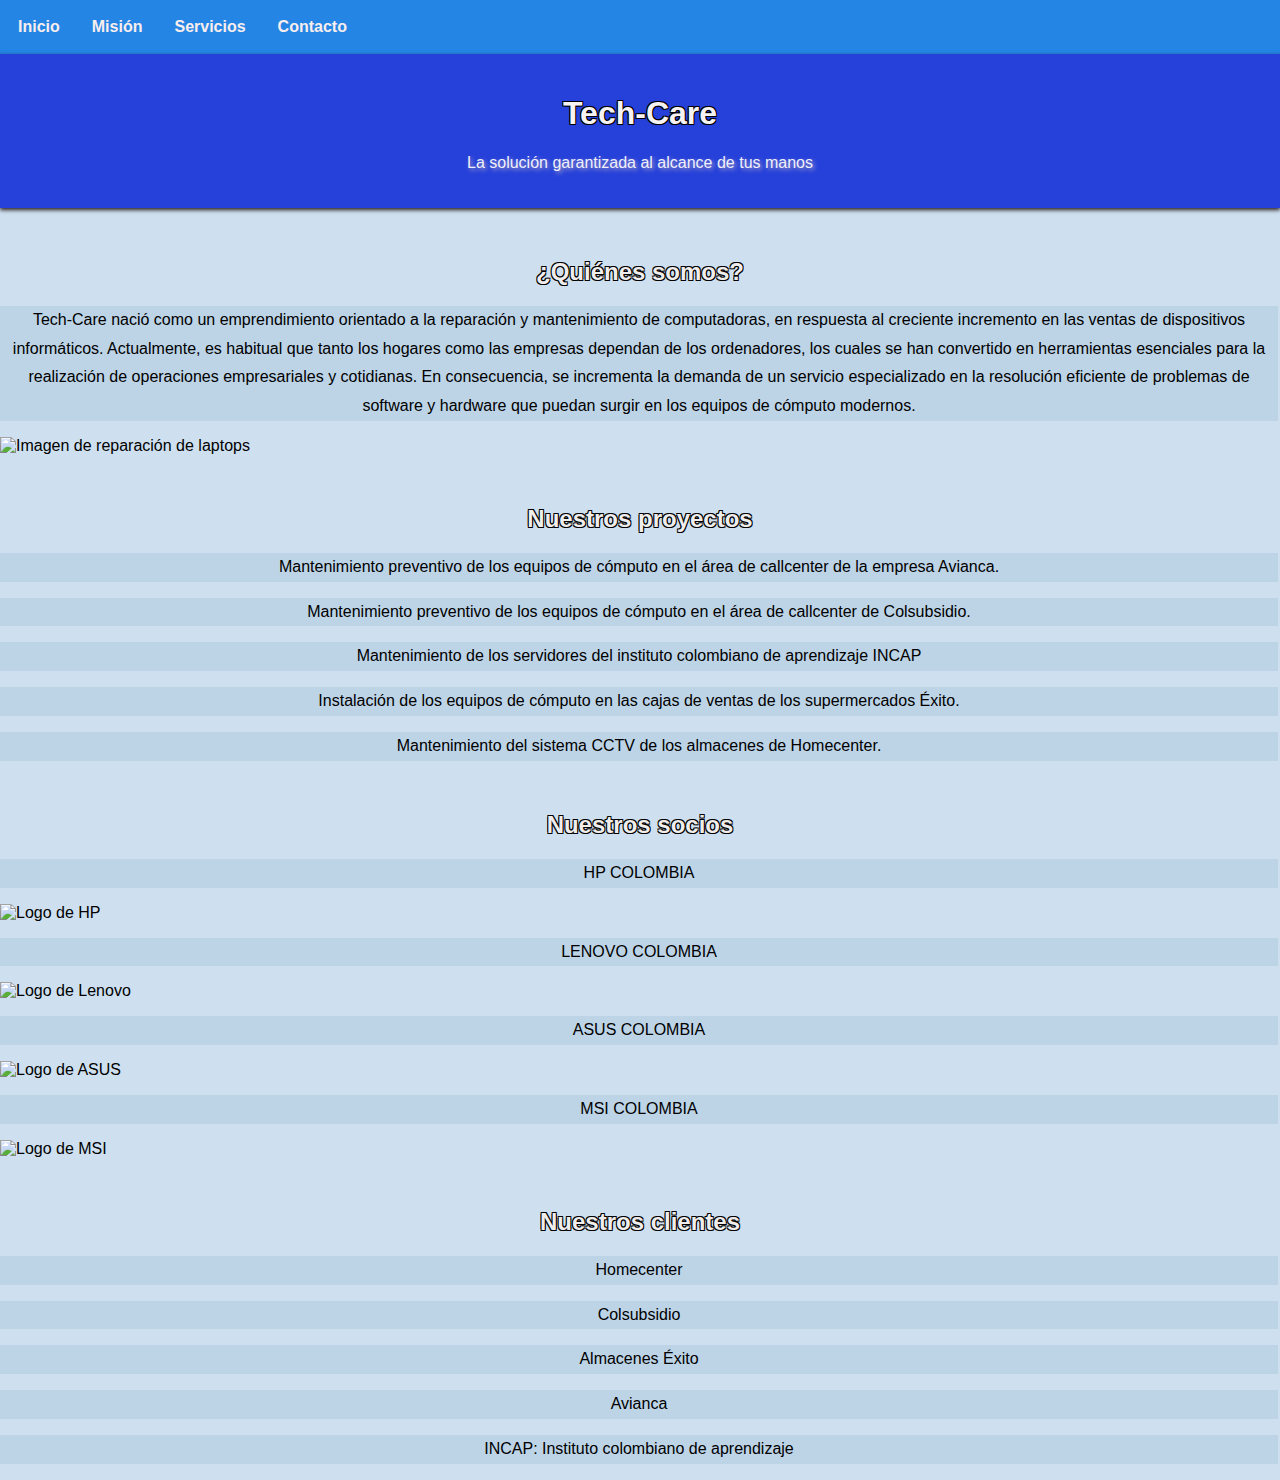
==== index.html @ 532eb7d4 "Update index.html" ====
<!DOCTYPE html>
<html lang="en">
<head>
    <meta charset="UTF-8" />
    <meta name="viewport" content="width=device-width, initial-scale=1.0" />
    <link rel="stylesheet" href="Assets/Styles.css" />
    <title>HTML CLASE MTO</title>
</head>
<body>
    <section id="menu">
        <nav>
            <ul>
                <li><a href="index.html">Inicio</a></li>
                <li><a href="mision.html">Misión</a></li>
                <li><a href="servicios.html">Servicios</a></li>
                <li><a href="contacto.html">Contacto</a></li>
            </ul>
        </nav>
    </section>

    <section id="main">
        <div id="header">
            <h1 style="color: rgb(247, 243, 243); text-align: center;">Tech-Care</h1>
            <p style="color: rgb(240, 240, 250); text-shadow: 2px 2px 4px rgba(209, 191, 191, 0.788);">
                La solución garantizada al alcance de tus manos
            </p>
        </div>

        <section id="about">
            <h2 style="color: rgb(240, 237, 237); text-align: center;">¿Quiénes somos?</h2>
            <div class="contenedor">
                <p>Tech-Care nació como un emprendimiento orientado a la reparación y mantenimiento de computadoras, en respuesta al creciente incremento en las ventas de dispositivos informáticos. Actualmente, es habitual que tanto los hogares como las empresas dependan de los ordenadores, los cuales se han convertido en herramientas esenciales para la realización de operaciones empresariales y cotidianas. En consecuencia, se incrementa la demanda de un servicio especializado en la resolución eficiente de problemas de software y hardware que puedan surgir en los equipos de cómputo modernos.</p>
            </div>
            <div class="imagen">
                <img src="Assets/Images/Finding_Laptop_Repair_Near_Me.jpeg" alt="Imagen de reparación de laptops" />
            </div>
        </section>

        <section id="projects">
            <h2 style="color: rgb(240, 237, 237); text-align: center;">Nuestros proyectos</h2>
            <div class="contenedor">
                <p>Mantenimiento preventivo de los equipos de cómputo en el área de callcenter de la empresa Avianca.​</p>
                <p>Mantenimiento preventivo de los equipos de cómputo en el área de callcenter de Colsubsidio.​​</p>
                <p>Mantenimiento de los servidores del instituto colombiano de aprendizaje INCAP​</p>
                <p>Instalación de los equipos de cómputo en las cajas de ventas de los supermercados Éxito.​</p>
                <p>Mantenimiento del sistema CCTV de los almacenes de Homecenter.​</p>  
            </div>
        </section>

        <section id="partners">
            <h2 style="color: rgb(240, 237, 237); text-align: center;">Nuestros socios</h2>
            <div class="contenedor">
                <p>HP COLOMBIA</p>
                <div class="imagen">
                    <img src="Assets/Images/HP.jpg" alt="Logo de HP" />
                </div>
                <p>LENOVO COLOMBIA</p>
                <div class="imagen">
                    <img src="Assets/Images/Lenovo-Logo-Transparent-Image.png" alt="Logo de Lenovo" />
                </div>
                <p>ASUS COLOMBIA</p>
                <div class="imagen">
                    <img src="Assets/Images/79183.jpg" alt="Logo de ASUS" />
                </div>
                <p>MSI COLOMBIA</p>
                <div class="imagen">
                    <img src="Assets/Images/msi.png" alt="Logo de MSI" />
                </div>
            </div>
        </section>

        <section id="clients">
            <h2 style="color: rgb(240, 237, 237); text-align: center;">Nuestros clientes</h2>
            <div class="contenedor">
                <p>Homecenter</p>
                <p>Colsubsidio</p>
                <p>Almacenes Éxito</p>
                <p>Avianca</p>
                <p>INCAP: Instituto colombiano de aprendizaje​</p>
            </div>
      
</body>
</html>
---- Assets/Styles.css ----
body {
    margin: 0;
    padding: 0;
    background-color: #cee0f0;
    font-family: Arial, sans-serif;
}

h1 {
    color: rgb(240, 14, 14); 
    text-align: center; 
    text-shadow: 
        1px 1px 0 #000, 
        -1px -1px 0 #000, 
        1px -1px 0 #000, 
        -1px 1px 0 #000;
}

h2 {
    color: rgb(247, 243, 243); 
    text-align: center; 
    text-shadow: 
        1px 1px 0 #000, 
        -1px -1px 0 #000, 
        1px -1px 0 #000, 
        -1px 1px 0 #000;
}

h3 {
    color: rgb(247, 243, 243); 
    text-align: center; 
    text-shadow: 
        1px 1px 0 #000, 
        -1px -1px 0 #000, 
        1px -1px 0 #000, 
        -1px 1px 0 #000;
}

h5 {
    color: rgb(247, 243, 243); 
    text-align: left; 
    font-size: 18px; /* Añadí 'px' para especificar la unidad */
    text-shadow: 
        1px 1px 0 #000, 
        -1px -1px 0 #000, 
        1px -1px 0 #000, 
        -1px 1px 0 #000;
}

nav ul {
    list-style-type: none; 
    margin: 0;
    padding: 2px; /* Añadí 'px' para especificar la unidad */
    overflow: hidden;
    background-color: #0f79e2e3;
    font-weight: bold; 
    color: #e7e1e1;
    box-shadow: 0 2px 4px rgba(20, 6, 6, 0.89);
}

nav li {
    float: left; /* Cambié 'inline-start' por 'left' para compatibilidad más amplia */
}

nav li a, .logo {
    display: block;
    color: rgb(248, 238, 238);
    text-align: center;
    padding: 16px 16px;
    text-decoration: none;    
}

.logo {
    margin-left: 20px; /* Añadí 'px' para especificar la unidad */
    width: 120px;
    height: auto;
}

#header {
    box-shadow: 0 2px 4px rgba(20, 6, 6, 0.89);
    padding: 20px;
    background-color: #2641da;
    text-align: center;
    margin-bottom: 0px;
}

.titulo {
    text-align: center;
    margin-top: 50px;
    color: #a19191;
    font-size: 24px; /* Añadí 'px' para especificar la unidad */
    font-weight: bold;
}

h2 {
    text-align: center;
    margin-top: 50px;
    color: #0c30a5;
    font-size: 24px; /* Añadí 'px' para especificar la unidad */
    font-weight: bold;
}

.contenedor p {
    text-align: center;
    margin-right: 2px; /* Asegúrate de que 'px' esté incluido para especificar la unidad */
    font-size: 16px; /* Añadí 'px' para especificar la unidad */
    line-height: 1.8;
    background-color: rgba(5, 81, 128, 0.082);
    font-family: 'Comic Sans MS', 'Arial', sans-serif; /* Agrega Comic Sans MS a la lista de fuentes */
}

.contenedor2 p {
    text-align: center;
    margin-right: 1px; /* Añadí 'px' para especificar la unidad */
    font-size: 16px; /* Añadí 'px' para especificar la unidad */
    line-height: 1.5;
    background-color: rgba(32, 32, 32, 0.178);
}

#imagen {
    text-align: center;
    border: 1px solid #bbb6b600;
    padding: 0px;
    margin: auto;
    width: 100%; /* Añadí '100%' para ajustar al contenedor o especifica un valor en px */
}

img {
    width: 200px;
    height: 200px;
}

#video {
    text-align: center;
    margin: 20px;
}

form {
    text-align: center;
    margin: 20px;
}

label {
    display: block;
    margin-bottom: 10px;
}

input[type="text"],
input[type="email"],
textarea {
    width: 300px;
    padding: 10px;
    margin-bottom: 20px;
    border: 1px solid #ccc;
    border-radius: 4px;
}
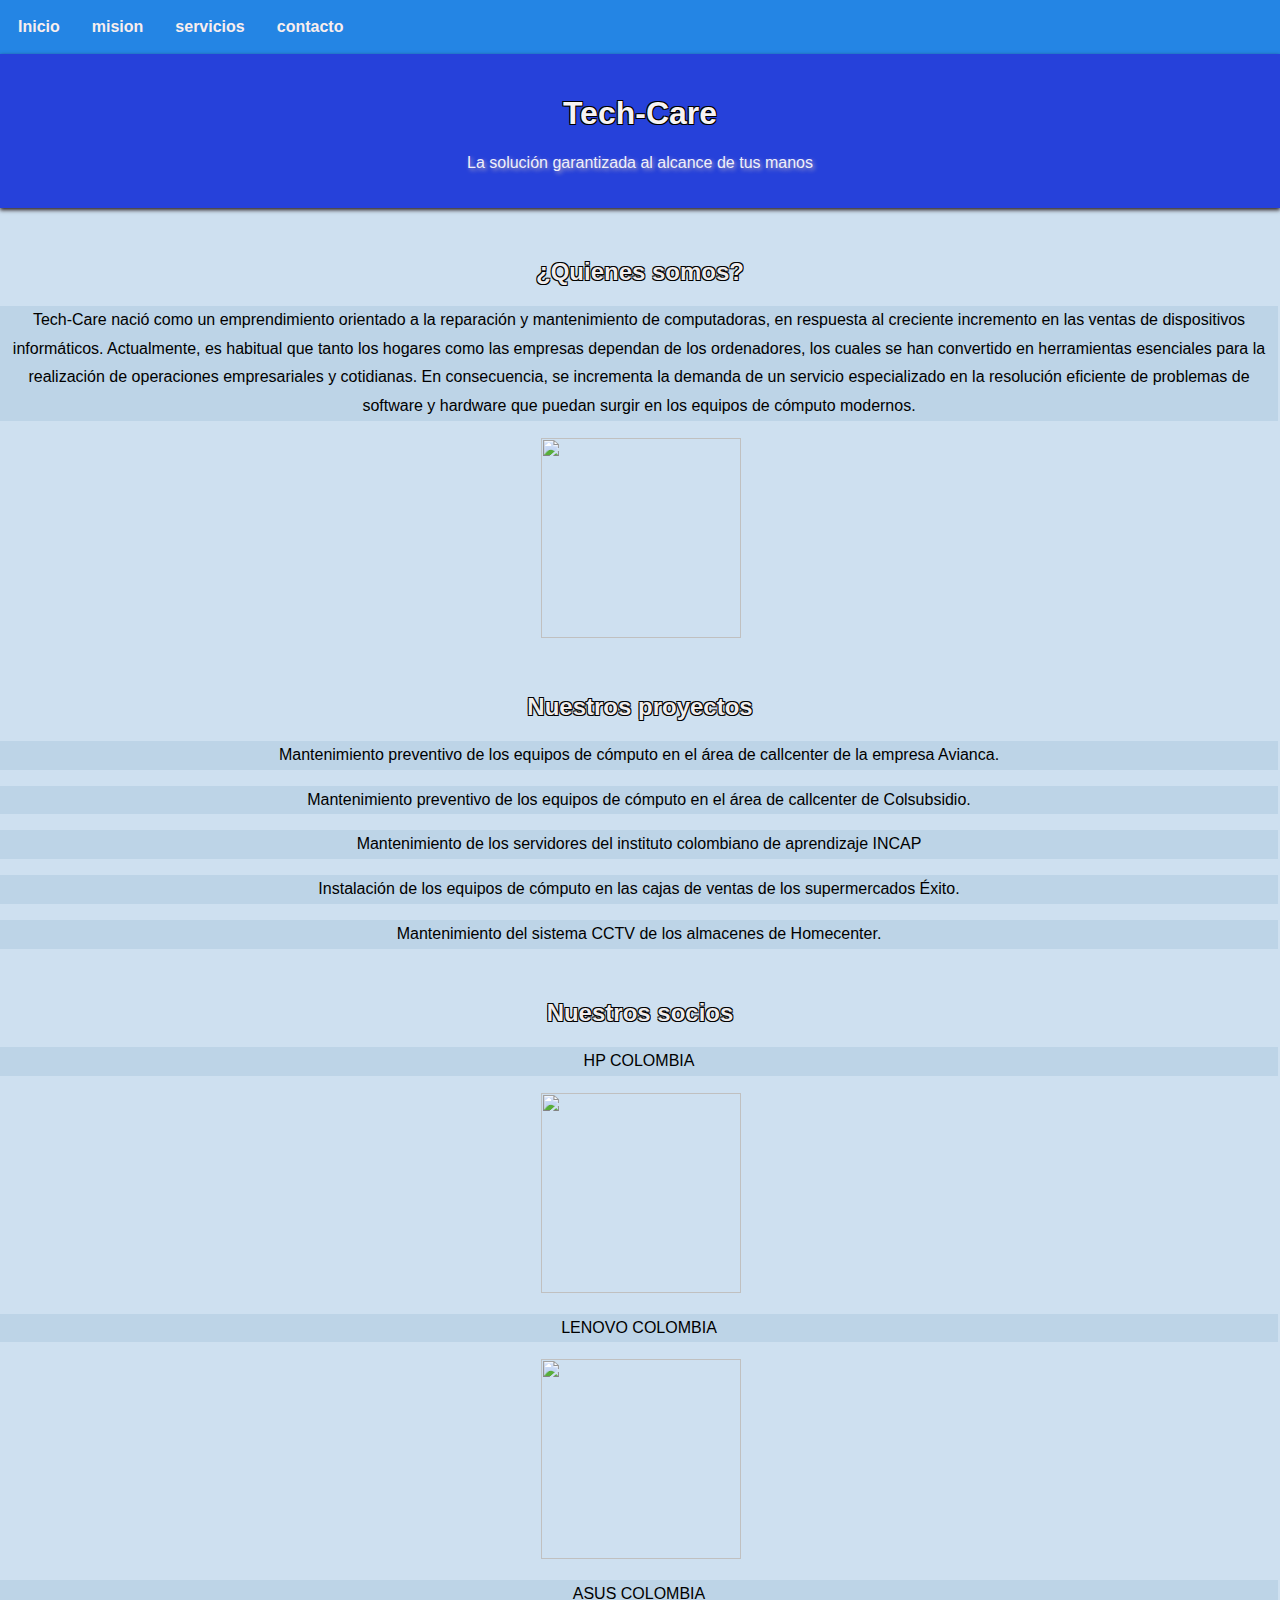
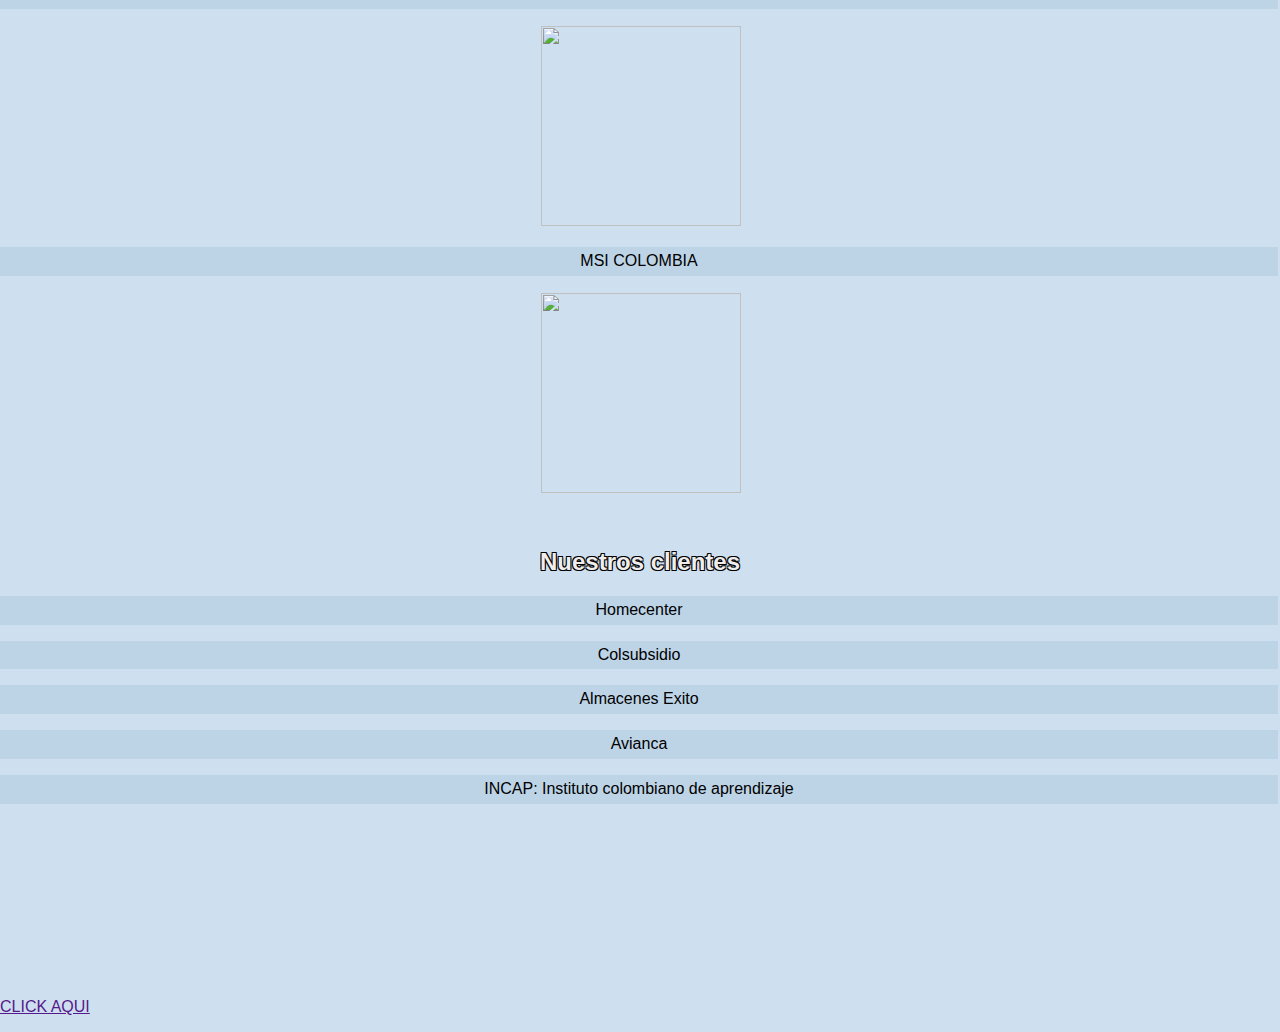
==== commit 2e2a1dad: "Update index.html" ====
--- a/index.html
+++ b/index.html
@@ -1,83 +1,106 @@
 <!DOCTYPE html>
 <html lang="en">
-<head>
+  <head>
     <meta charset="UTF-8" />
     <meta name="viewport" content="width=device-width, initial-scale=1.0" />
-    <link rel="stylesheet" href="Assets/Styles.css" />
+    <link rel="stylesheet" href="\Assets\Styles.css" />
     <title>HTML CLASE MTO</title>
-</head>
-<body>
+  </head>
+  <body>
     <section id="menu">
-        <nav>
-            <ul>
-                <li><a href="index.html">Inicio</a></li>
-                <li><a href="mision.html">Misión</a></li>
-                <li><a href="servicios.html">Servicios</a></li>
-                <li><a href="contacto.html">Contacto</a></li>
-            </ul>
-        </nav>
-    </section>
-
+      <nav>
+        <ul>
+          <li><a href="\idex.html">Inicio</a></li>
+          <li><a href="\mision.html">mision</a></li>
+          <li><a href="\Servicios.html">servicios</a></li>
+          <li><a href="\Contacto.html">contacto</a></li>
+        </ul>
+      </nav>
     <section id="main">
-        <div id="header">
-            <h1 style="color: rgb(247, 243, 243); text-align: center;">Tech-Care</h1>
+      <div id="header">
+        <h1 style="color: rgb(247, 243, 243); text-align: center">
+            Tech-Care</h1>
             <p style="color: rgb(240, 240, 250); text-shadow: 2px 2px 4px rgba(209, 191, 191, 0.788);">
-                La solución garantizada al alcance de tus manos
+              La solución garantizada al alcance de tus manos
             </p>
-        </div>
-
-        <section id="about">
-            <h2 style="color: rgb(240, 237, 237); text-align: center;">¿Quiénes somos?</h2>
+      </div>
+    </div>
+    <section id="menu">
+      <h2 style="color: rgb(240, 237, 237); text-align: center">
+        ¿Quienes somos?</h2>
+      <div class="contenedor">
+        <p>Tech-Care nació como un emprendimiento orientado a la reparación y mantenimiento de computadoras, en respuesta al creciente incremento en las ventas de dispositivos informáticos. Actualmente, es habitual que tanto los hogares como las empresas dependan de los ordenadores, los cuales se han convertido en herramientas esenciales para la realización de operaciones empresariales y cotidianas. En consecuencia, se incrementa la demanda de un servicio especializado en la resolución eficiente de problemas de software y hardware que puedan surgir en los equipos de cómputo modernos.
+        </p>
+      </div>
+      <div id="imagen">
+        <img
+          src="Assets\Images\Finding Laptop Repair Near Me – Should I Opt for Service Center.jpeg"
+          alt=""
+        />
+      </div>
+      <h2 style="color: rgb(240, 237, 237); text-align: center">
+          Nuestros proyectos</h2>
+          <div class="contenedor">
+          <p>Mantenimiento preventivo de los equipos de cómputo en el área de callcenter de la empresa Avianca.​</p>
+          <p>Mantenimiento preventivo de los equipos de cómputo en el área de callcenter de Colsubsidio.​​</p>
+          <p>Mantenimiento de los servidores del instituto colombiano de aprendizaje INCAP​</p>
+          <p>Instalación de los equipos de cómputo en las cajas de ventas de los supermercados Éxito.​</p>
+          <p>Mantenimiento del sistema CCTV de los almacenes de Homecenter.​</p>  
+        </div>  
+      </div>
+      <section id="menu">
+        <h2 style="color: rgb(240, 237, 237); text-align: center">
+            Nuestros socios</h2>
             <div class="contenedor">
-                <p>Tech-Care nació como un emprendimiento orientado a la reparación y mantenimiento de computadoras, en respuesta al creciente incremento en las ventas de dispositivos informáticos. Actualmente, es habitual que tanto los hogares como las empresas dependan de los ordenadores, los cuales se han convertido en herramientas esenciales para la realización de operaciones empresariales y cotidianas. En consecuencia, se incrementa la demanda de un servicio especializado en la resolución eficiente de problemas de software y hardware que puedan surgir en los equipos de cómputo modernos.</p>
-            </div>
-            <div class="imagen">
-                <img src="Assets/Images/Finding_Laptop_Repair_Near_Me.jpeg" alt="Imagen de reparación de laptops" />
-            </div>
-        </section>
-
-        <section id="projects">
-            <h2 style="color: rgb(240, 237, 237); text-align: center;">Nuestros proyectos</h2>
-            <div class="contenedor">
-                <p>Mantenimiento preventivo de los equipos de cómputo en el área de callcenter de la empresa Avianca.​</p>
-                <p>Mantenimiento preventivo de los equipos de cómputo en el área de callcenter de Colsubsidio.​​</p>
-                <p>Mantenimiento de los servidores del instituto colombiano de aprendizaje INCAP​</p>
-                <p>Instalación de los equipos de cómputo en las cajas de ventas de los supermercados Éxito.​</p>
-                <p>Mantenimiento del sistema CCTV de los almacenes de Homecenter.​</p>  
-            </div>
-        </section>
-
-        <section id="partners">
-            <h2 style="color: rgb(240, 237, 237); text-align: center;">Nuestros socios</h2>
-            <div class="contenedor">
-                <p>HP COLOMBIA</p>
-                <div class="imagen">
-                    <img src="Assets/Images/HP.jpg" alt="Logo de HP" />
-                </div>
-                <p>LENOVO COLOMBIA</p>
-                <div class="imagen">
-                    <img src="Assets/Images/Lenovo-Logo-Transparent-Image.png" alt="Logo de Lenovo" />
-                </div>
-                <p>ASUS COLOMBIA</p>
-                <div class="imagen">
-                    <img src="Assets/Images/79183.jpg" alt="Logo de ASUS" />
-                </div>
-                <p>MSI COLOMBIA</p>
-                <div class="imagen">
-                    <img src="Assets/Images/msi.png" alt="Logo de MSI" />
-                </div>
-            </div>
-        </section>
-
-        <section id="clients">
-            <h2 style="color: rgb(240, 237, 237); text-align: center;">Nuestros clientes</h2>
-            <div class="contenedor">
+              <p>HP COLOMBIA</p>
+              <div id="imagen">
+                <img
+                  src="Assets\Images\HP.jpg"
+                  alt=""
+                />
+              </div>
+              <P>LENOVO COLOMBIA</P>
+              <div id="imagen">
+                <img
+                  src="Assets\Images\Lenovo-Logo-Transparent-Image.png"
+                  alt=""
+                />
+              </div>
+              <P>ASUS COLOMBIA</P>
+              <div id="imagen">
+                <img
+                  src="Assets\Images\79183.jpg"
+                  alt=""
+                />
+              </div>
+              <P>MSI COLOMBIA</P>
+              <div id="imagen">
+                <img
+                  src="Assets\Images\msi.png"
+                  alt=""
+                />
+              </div>
+            </div>    
+            <h2 style="color: rgb(240, 237, 237); text-align: center">
+              Nuestros clientes</h2>
+              <div class="contenedor">
                 <p>Homecenter</p>
-                <p>Colsubsidio</p>
-                <p>Almacenes Éxito</p>
-                <p>Avianca</p>
-                <p>INCAP: Instituto colombiano de aprendizaje​</p>
-            </div>
-      
-</body>
-</html>
+                <P>Colsubsidio</P>
+                <P>Almacenes Exito</P>
+                <P>Avianca</P>
+                <P>INCAP: Instituto colombiano de aprendizaje​</P>
+      </div>
+      <div id="video">
+        <iframe
+          src=""
+          frameborder="0"
+        ></iframe>
+      </div>
+      <div>
+        <p>
+          <a href="" target="_blank"
+            >CLICK AQUI</a
+          >
+        </p>
+      </div>
+   
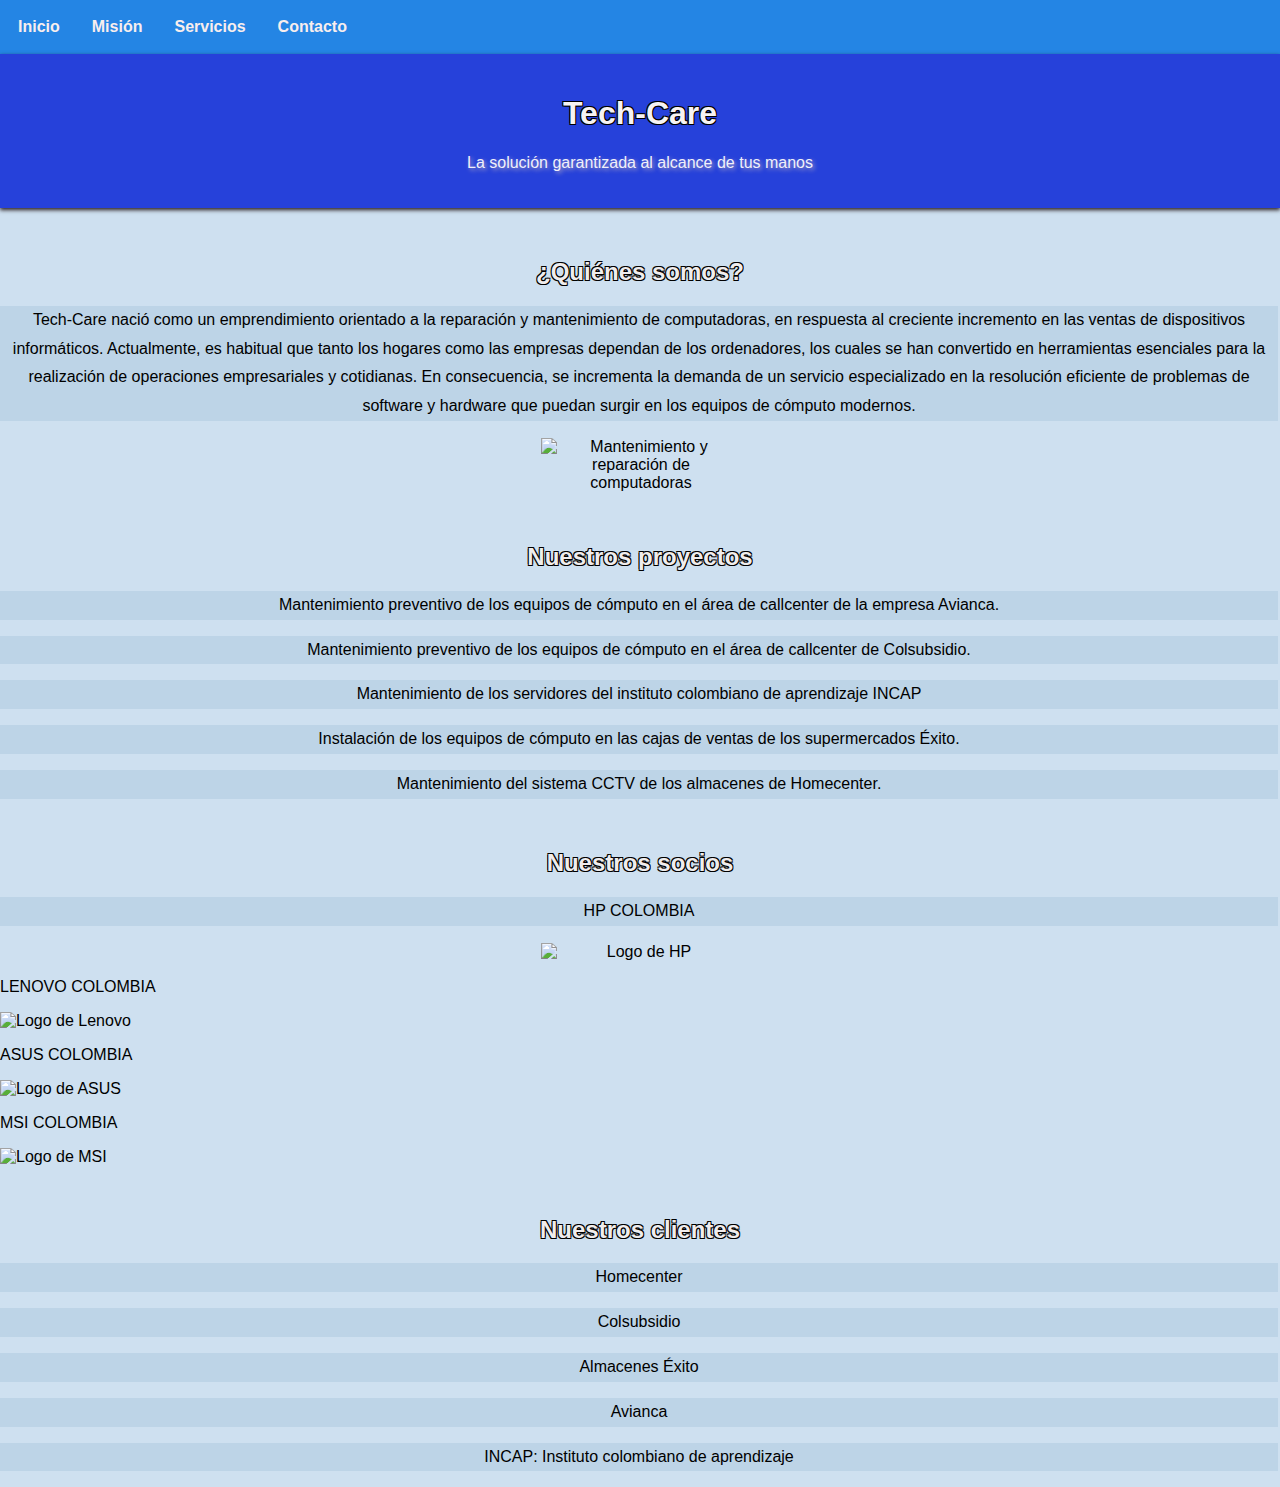
==== commit 390217ec: "Update index.html" ====
--- a/index.html
+++ b/index.html
@@ -1,106 +1,114 @@
+<!DOCTYPE html>
 <!DOCTYPE html>
 <html lang="en">
-  <head>
+<head>
     <meta charset="UTF-8" />
     <meta name="viewport" content="width=device-width, initial-scale=1.0" />
-    <link rel="stylesheet" href="\Assets\Styles.css" />
+    <link rel="stylesheet" href="Assets/Styles.css" />
     <title>HTML CLASE MTO</title>
-  </head>
-  <body>
+</head>
+<body>
     <section id="menu">
-      <nav>
-        <ul>
-          <li><a href="\idex.html">Inicio</a></li>
-          <li><a href="\mision.html">mision</a></li>
-          <li><a href="\Servicios.html">servicios</a></li>
-          <li><a href="\Contacto.html">contacto</a></li>
-        </ul>
-      </nav>
+        <nav>
+            <ul>
+                <li><a href="index.html">Inicio</a></li>
+                <li><a href="mision.html">Misión</a></li>
+                <li><a href="servicios.html">Servicios</a></li>
+                <li><a href="contacto.html">Contacto</a></li>
+            </ul>
+        </nav>
+    </section>
+
     <section id="main">
-      <div id="header">
-        <h1 style="color: rgb(247, 243, 243); text-align: center">
-            Tech-Care</h1>
+        <div id="header">
+            <h1 style="color: rgb(247, 243, 243); text-align: center;">Tech-Care</h1>
             <p style="color: rgb(240, 240, 250); text-shadow: 2px 2px 4px rgba(209, 191, 191, 0.788);">
-              La solución garantizada al alcance de tus manos
+                La solución garantizada al alcance de tus manos
             </p>
-      </div>
-    </div>
-    <section id="menu">
-      <h2 style="color: rgb(240, 237, 237); text-align: center">
-        ¿Quienes somos?</h2>
-      <div class="contenedor">
-        <p>Tech-Care nació como un emprendimiento orientado a la reparación y mantenimiento de computadoras, en respuesta al creciente incremento en las ventas de dispositivos informáticos. Actualmente, es habitual que tanto los hogares como las empresas dependan de los ordenadores, los cuales se han convertido en herramientas esenciales para la realización de operaciones empresariales y cotidianas. En consecuencia, se incrementa la demanda de un servicio especializado en la resolución eficiente de problemas de software y hardware que puedan surgir en los equipos de cómputo modernos.
-        </p>
-      </div>
-      <div id="imagen">
-        <img
-          src="Assets\Images\Finding Laptop Repair Near Me – Should I Opt for Service Center.jpeg"
-          alt=""
-        />
-      </div>
-      <h2 style="color: rgb(240, 237, 237); text-align: center">
-          Nuestros proyectos</h2>
-          <div class="contenedor">
-          <p>Mantenimiento preventivo de los equipos de cómputo en el área de callcenter de la empresa Avianca.​</p>
-          <p>Mantenimiento preventivo de los equipos de cómputo en el área de callcenter de Colsubsidio.​​</p>
-          <p>Mantenimiento de los servidores del instituto colombiano de aprendizaje INCAP​</p>
-          <p>Instalación de los equipos de cómputo en las cajas de ventas de los supermercados Éxito.​</p>
-          <p>Mantenimiento del sistema CCTV de los almacenes de Homecenter.​</p>  
-        </div>  
-      </div>
-      <section id="menu">
-        <h2 style="color: rgb(240, 237, 237); text-align: center">
-            Nuestros socios</h2>
+        </div>
+
+        <section id="about">
+            <h2 style="color: rgb(240, 237, 237); text-align: center;">¿Quiénes somos?</h2>
             <div class="contenedor">
-              <p>HP COLOMBIA</p>
-              <div id="imagen">
-                <img
-                  src="Assets\Images\HP.jpg"
-                  alt=""
-                />
-              </div>
-              <P>LENOVO COLOMBIA</P>
-              <div id="imagen">
-                <img
-                  src="Assets\Images\Lenovo-Logo-Transparent-Image.png"
-                  alt=""
-                />
-              </div>
-              <P>ASUS COLOMBIA</P>
-              <div id="imagen">
-                <img
-                  src="Assets\Images\79183.jpg"
-                  alt=""
-                />
-              </div>
-              <P>MSI COLOMBIA</P>
-              <div id="imagen">
-                <img
-                  src="Assets\Images\msi.png"
-                  alt=""
-                />
-              </div>
-            </div>    
-            <h2 style="color: rgb(240, 237, 237); text-align: center">
-              Nuestros clientes</h2>
-              <div class="contenedor">
+                <p>Tech-Care nació como un emprendimiento orientado a la reparación y mantenimiento de computadoras, en respuesta al creciente incremento en las ventas de dispositivos informáticos. Actualmente, es habitual que tanto los hogares como las empresas dependan de los ordenadores, los cuales se han convertido en herramientas esenciales para la realización de operaciones empresariales y cotidianas. En consecuencia, se incrementa la demanda de un servicio especializado en la resolución eficiente de problemas de software y hardware que puedan surgir en los equipos de cómputo modernos.</p>
+            </div>
+         <style>
+        #imagen {
+            display: flex;
+            justify-content: center;
+            align-items: center;
+        }
+        img {
+            max-width: 100%;
+            height: auto; /* Mantiene la proporción de la imagen */
+        }
+    </style>
+    <title>Imagen Centradda</title>
+</head>
+<body>
+    <div id="imagen">
+        <img src="Assets/Images/mantenimiento-y-reparacion-de-computadoras.jpg" alt="Mantenimiento y reparación de computadoras" />  
+        </section>
+
+        <section id="projects">
+            <h2 style="color: rgb(240, 237, 237); text-align: center;">Nuestros proyectos</h2>
+            <div class="contenedor">
+                <p>Mantenimiento preventivo de los equipos de cómputo en el área de callcenter de la empresa Avianca.​</p>
+                <p>Mantenimiento preventivo de los equipos de cómputo en el área de callcenter de Colsubsidio.​​</p>
+                <p>Mantenimiento de los servidores del instituto colombiano de aprendizaje INCAP​</p>
+                <p>Instalación de los equipos de cómputo en las cajas de ventas de los supermercados Éxito.​</p>
+                <p>Mantenimiento del sistema CCTV de los almacenes de Homecenter.​</p>  
+            </div>
+        </section>
+
+        <section id="partners">
+            <h2 style="color: rgb(240, 237, 237); text-align: center;">Nuestros socios</h2>
+            <div class="contenedor">
+                <p>HP COLOMBIA</p>
+                  <style>
+        #imagen {
+            display: flex;
+            justify-content: center;
+            align-items: center;
+        }
+        img {
+            max-width: 100%;
+            height: auto; /* Mantiene la proporción de la imagen */
+        }
+    </style>
+    <title>Imagen Centradda</title>
+</head>
+<body>
+    <div id="imagen">
+        <img src="Assets/Images/HP.jpg" alt="Logo de HP" alt="Mantenimiento y reparación de computadoras" />  
+        </section>
+
+                <p>LENOVO COLOMBIA</p>
+                <div class="imagen">
+                    <img src="Assets/Images/Lenovo-Logo-Transparent-Image.png" alt="Logo de Lenovo" />
+                </div>
+                <p>ASUS COLOMBIA</p>
+                <div class="imagen">
+                    <img src="Assets/Images/79183.jpg" alt="Logo de ASUS" />
+                </div>
+                <p>MSI COLOMBIA</p>
+                <div class="imagen">
+                    <img src="Assets/Images/msi.png" alt="Logo de MSI" />
+                </div>
+            </div>
+        </section>
+        </body>
+
+        <section id="clients">
+            <h2 style="color: rgb(240, 237, 237); text-align: center;">Nuestros clientes</h2>
+            <div class="contenedor">
                 <p>Homecenter</p>
-                <P>Colsubsidio</P>
-                <P>Almacenes Exito</P>
-                <P>Avianca</P>
-                <P>INCAP: Instituto colombiano de aprendizaje​</P>
-      </div>
-      <div id="video">
-        <iframe
-          src=""
-          frameborder="0"
-        ></iframe>
-      </div>
-      <div>
-        <p>
-          <a href="" target="_blank"
-            >CLICK AQUI</a
-          >
-        </p>
-      </div>
-   
+                <p>Colsubsidio</p>
+                <p>Almacenes Éxito</p>
+                <p>Avianca</p>
+                <p>INCAP: Instituto colombiano de aprendizaje​</p>
+            </div>
+        </section>
+    </section>
+</body>
+</html>
--- a/Assets/Styles.css
+++ b/Assets/Styles.css
@@ -0,0 +1,155 @@
+body {
+    margin: 0;
+    padding: 0;
+    background-color: #cee0f0;
+    font-family: Arial, sans-serif;
+}
+
+h1 {
+    color: rgb(240, 14, 14); 
+    text-align: center; 
+    text-shadow: 
+        1px 1px 0 #000, 
+        -1px -1px 0 #000, 
+        1px -1px 0 #000, 
+        -1px 1px 0 #000;
+}
+
+h2 {
+    color: rgb(247, 243, 243); 
+    text-align: center; 
+    text-shadow: 
+        1px 1px 0 #000, 
+        -1px -1px 0 #000, 
+        1px -1px 0 #000, 
+        -1px 1px 0 #000;
+}
+
+h3 {
+    color: rgb(247, 243, 243); 
+    text-align: center; 
+    text-shadow: 
+        1px 1px 0 #000, 
+        -1px -1px 0 #000, 
+        1px -1px 0 #000, 
+        -1px 1px 0 #000;
+}
+
+h5 {
+    color: rgb(247, 243, 243); 
+    text-align: left; 
+    font-size: 18px; /* Añadí 'px' para especificar la unidad */
+    text-shadow: 
+        1px 1px 0 #000, 
+        -1px -1px 0 #000, 
+        1px -1px 0 #000, 
+        -1px 1px 0 #000;
+}
+
+nav ul {
+    list-style-type: none; 
+    margin: 0;
+    padding: 2px; /* Añadí 'px' para especificar la unidad */
+    overflow: hidden;
+    background-color: #0f79e2e3;
+    font-weight: bold; 
+    color: #e7e1e1;
+    box-shadow: 0 2px 4px rgba(20, 6, 6, 0.89);
+}
+
+nav li {
+    float: left; /* Cambié 'inline-start' por 'left' para compatibilidad más amplia */
+}
+
+nav li a, .logo {
+    display: block;
+    color: rgb(248, 238, 238);
+    text-align: center;
+    padding: 16px 16px;
+    text-decoration: none;    
+}
+
+.logo {
+    margin-left: 20px; /* Añadí 'px' para especificar la unidad */
+    width: 120px;
+    height: auto;
+}
+
+#header {
+    box-shadow: 0 2px 4px rgba(20, 6, 6, 0.89);
+    padding: 20px;
+    background-color: #2641da;
+    text-align: center;
+    margin-bottom: 0px;
+}
+
+.titulo {
+    text-align: center;
+    margin-top: 50px;
+    color: #a19191;
+    font-size: 24px; /* Añadí 'px' para especificar la unidad */
+    font-weight: bold;
+}
+
+h2 {
+    text-align: center;
+    margin-top: 50px;
+    color: #0c30a5;
+    font-size: 24px; /* Añadí 'px' para especificar la unidad */
+    font-weight: bold;
+}
+
+.contenedor p {
+    text-align: center;
+    margin-right: 2px; /* Asegúrate de que 'px' esté incluido para especificar la unidad */
+    font-size: 16px; /* Añadí 'px' para especificar la unidad */
+    line-height: 1.8;
+    background-color: rgba(5, 81, 128, 0.082);
+    font-family: 'Comic Sans MS', 'Arial', sans-serif; /* Agrega Comic Sans MS a la lista de fuentes */
+}
+
+.contenedor2 p {
+    text-align: center;
+    margin-right: 1px; /* Añadí 'px' para especificar la unidad */
+    font-size: 16px; /* Añadí 'px' para especificar la unidad */
+    line-height: 1.5;
+    background-color: rgba(32, 32, 32, 0.178);
+}
+
+#imagen {
+    text-align: center;
+    border: 1px solid #bbb6b600;
+    padding: 0px;
+    margin: auto;
+    width: 100%; /* Añadí '100%' para ajustar al contenedor o especifica un valor en px */
+}
+
+img {
+    width: 200px;
+    height: 200px;
+}
+
+#video {
+    text-align: center;
+    margin: 20px;
+}
+
+form {
+    text-align: center;
+    margin: 20px;
+}
+
+label {
+    display: block;
+    margin-bottom: 10px;
+}
+
+input[type="text"],
+input[type="email"],
+textarea {
+    width: 300px;
+    padding: 10px;
+    margin-bottom: 20px;
+    border: 1px solid #ccc;
+    border-radius: 4px;
+}
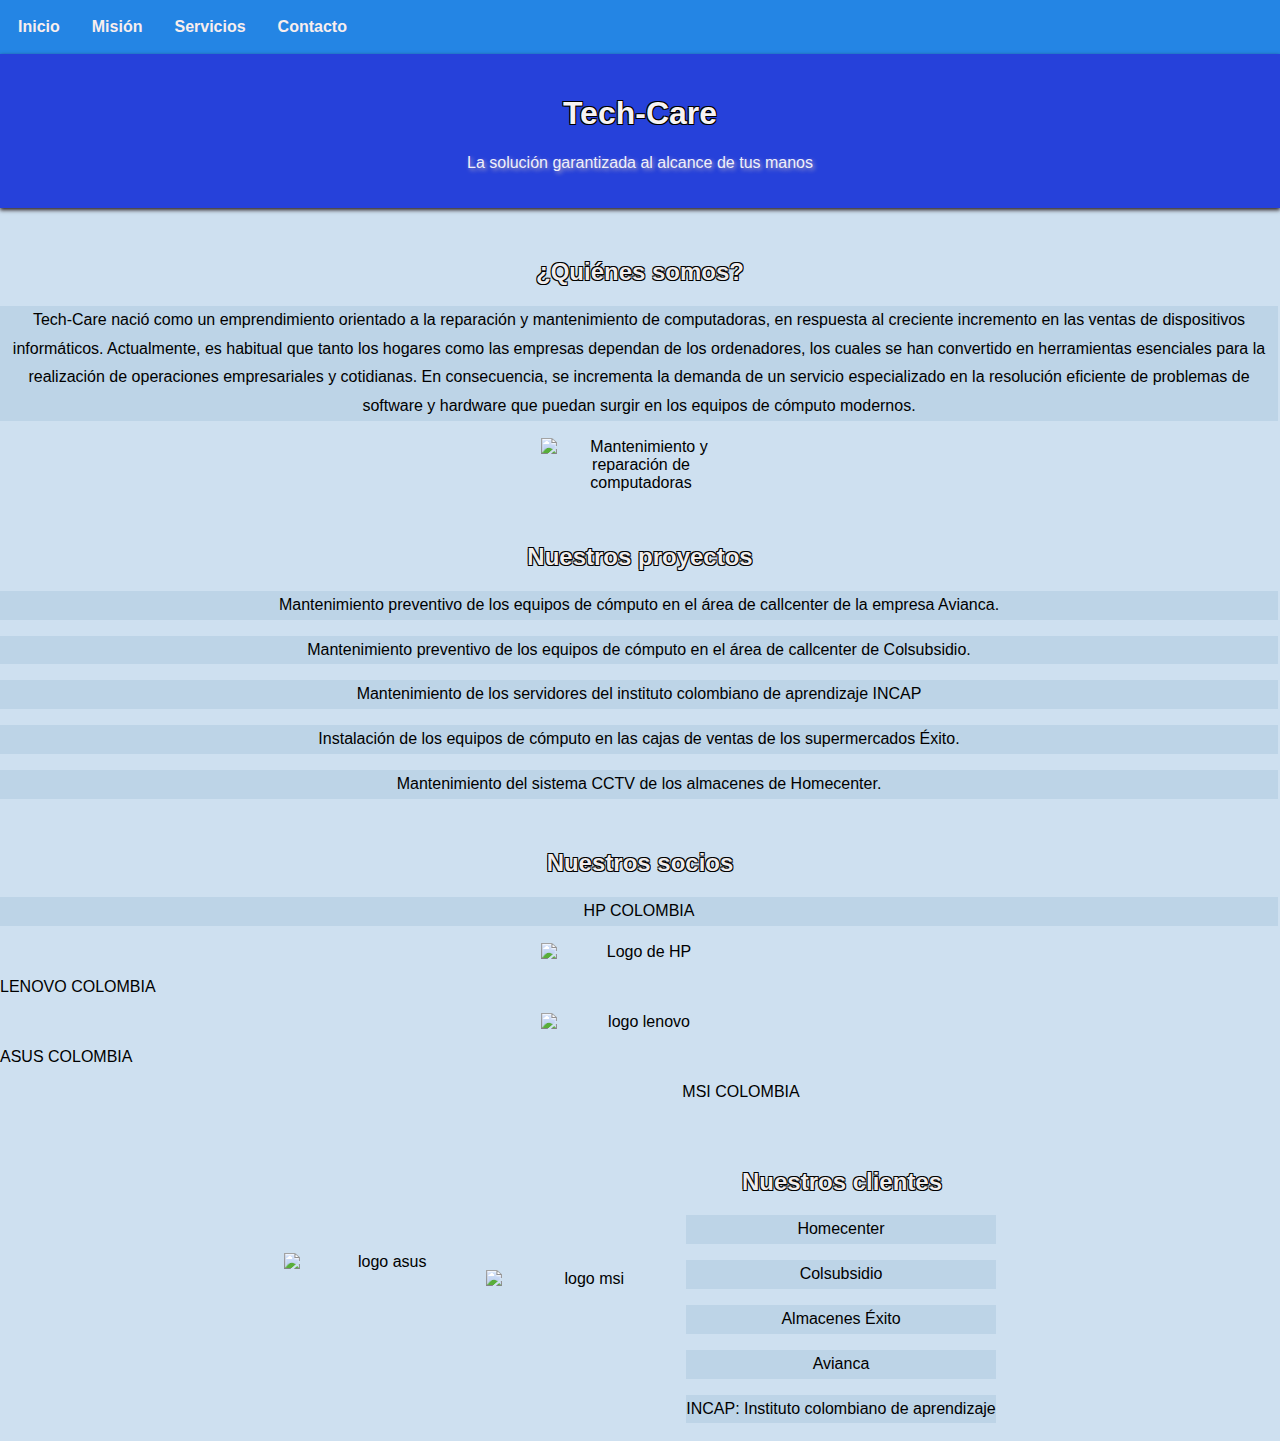
==== commit c4f2f31d: "Update index.html" ====
--- a/index.html
+++ b/index.html
@@ -80,24 +80,66 @@
 </head>
 <body>
     <div id="imagen">
-        <img src="Assets/Images/HP.jpg" alt="Logo de HP" alt="Mantenimiento y reparación de computadoras" />  
+        <img src="Assets/Images/HP.jpg" alt="Logo de HP"/>  
         </section>
 
                 <p>LENOVO COLOMBIA</p>
-                <div class="imagen">
-                    <img src="Assets/Images/Lenovo-Logo-Transparent-Image.png" alt="Logo de Lenovo" />
-                </div>
+                 <style>
+        #imagen {
+            display: flex;
+            justify-content: center;
+            align-items: center;
+        }
+        img {
+            max-width: 100%;
+            height: auto; /* Mantiene la proporción de la imagen */
+        }
+    </style>
+    <title>Imagen Centradda</title>
+</head>
+<body>
+    <div id="imagen">
+        <img src="Assets/Images/Lenovo-Logo-Transparent-Image.png" alt="logo lenovo" />  
+        </section>
+
                 <p>ASUS COLOMBIA</p>
-                <div class="imagen">
-                    <img src="Assets/Images/79183.jpg" alt="Logo de ASUS" />
-                </div>
-                <p>MSI COLOMBIA</p>
-                <div class="imagen">
-                    <img src="Assets/Images/msi.png" alt="Logo de MSI" />
-                </div>
-            </div>
+                  <style>
+        #imagen {
+            display: flex;
+            justify-content: center;
+            align-items: center;
+        }
+        img {
+            max-width: 100%;
+            height: auto; /* Mantiene la proporción de la imagen */
+        }
+    </style>
+    <title>Imagen Centradda</title>
+</head>
+<body>
+    <div id="imagen">
+        <img src="Assets/Images/79183.jpg" alt="logo asus" />  
+     </section>
+
+     <div <p>MSI COLOMBIA</p>
+           <style>
+        #imagen {
+            display: flex;
+            justify-content: center;
+            align-items: center;
+        }
+        img {
+            max-width: 100%;
+            height: auto; /* Mantiene la proporción de la imagen */
+        }
+    </style>
+    <title>Imagen Centradda</title>
+</head>
+<body>
+    <div id="imagen">
+        <img src="Assets/Images/msi.png" alt="logo msi" />  
         </section>
-        </body>
+
 
         <section id="clients">
             <h2 style="color: rgb(240, 237, 237); text-align: center;">Nuestros clientes</h2>
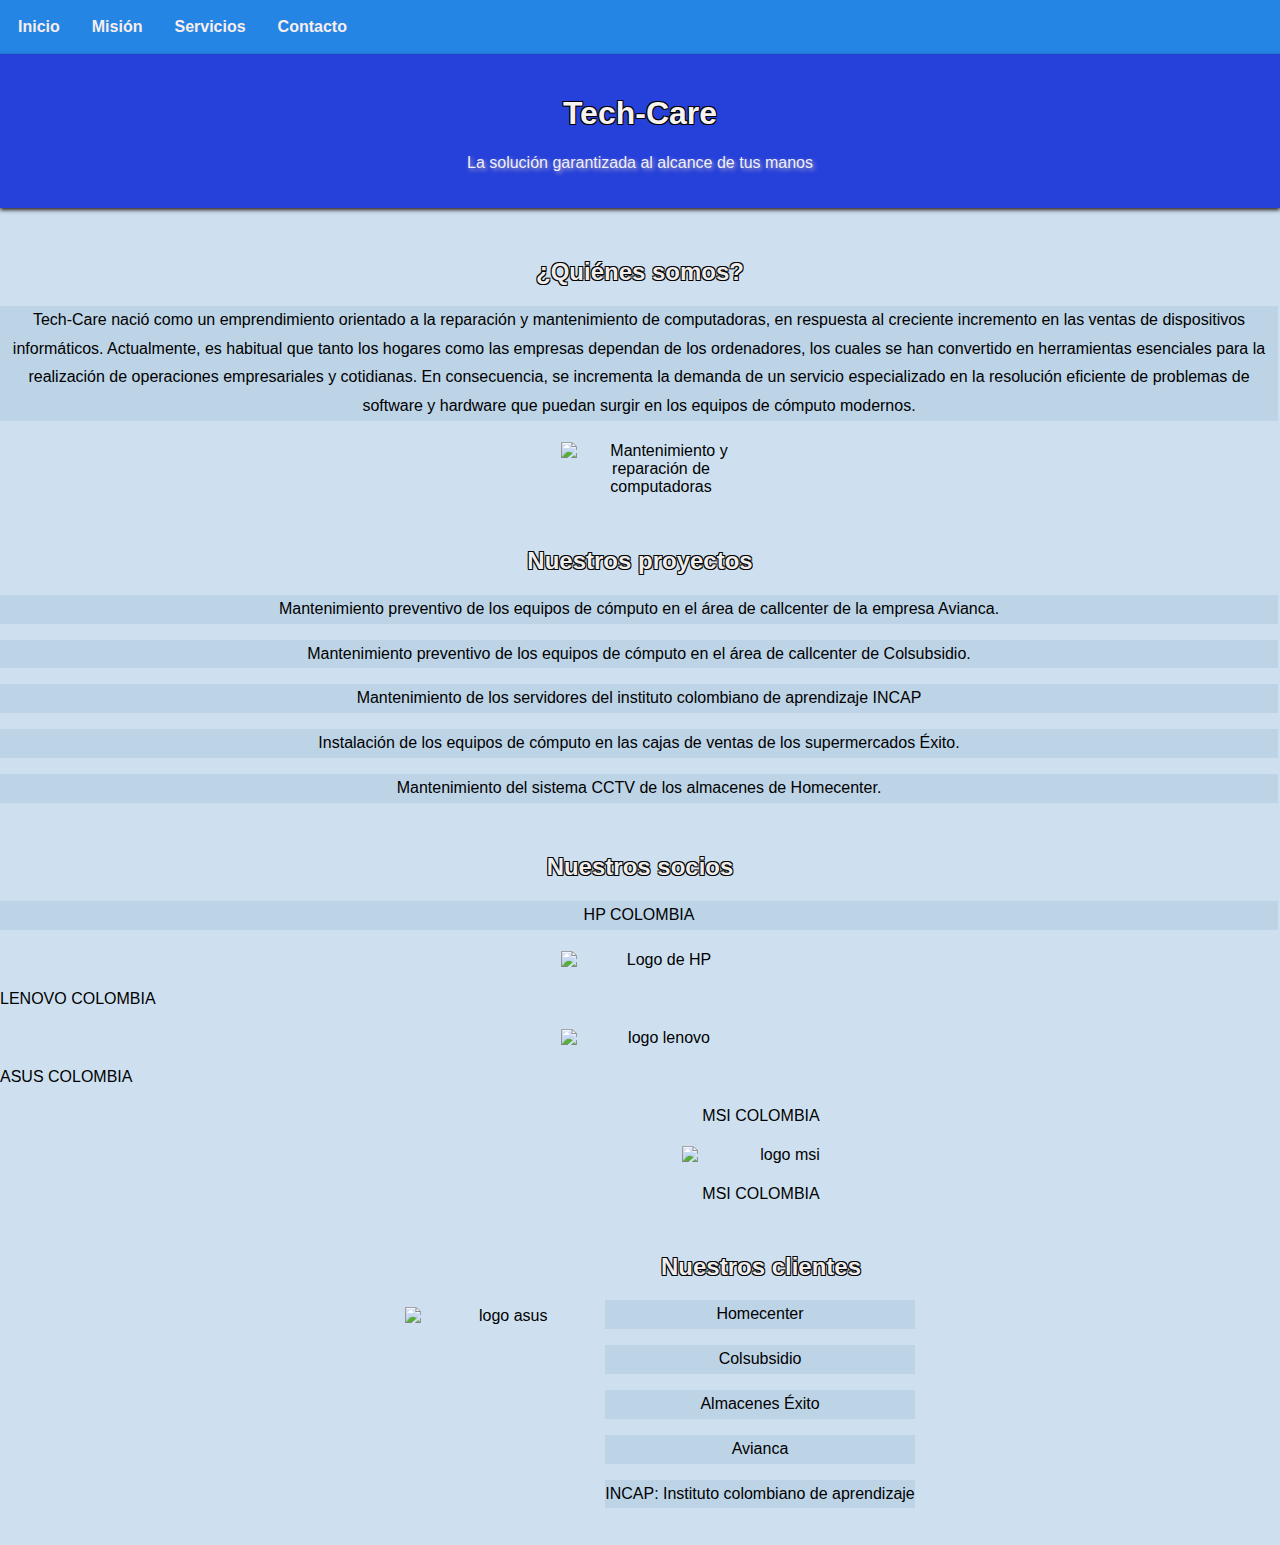
==== commit a0909a65: "Update index.html" ====
--- a/index.html
+++ b/index.html
@@ -122,23 +122,26 @@
      </section>
 
      <div <p>MSI COLOMBIA</p>
-           <style>
+       <style>
         #imagen {
             display: flex;
             justify-content: center;
             align-items: center;
+            margin: 20px; /* Espacio entre las imágenes */
         }
         img {
             max-width: 100%;
             height: auto; /* Mantiene la proporción de la imagen */
         }
     </style>
-    <title>Imagen Centradda</title>
 </head>
 <body>
     <div id="imagen">
         <img src="Assets/Images/msi.png" alt="logo msi" />  
-        </section>
+    </div>
+    <p>MSI COLOMBIA</p>
+</body>
+</html>
 
 
         <section id="clients">
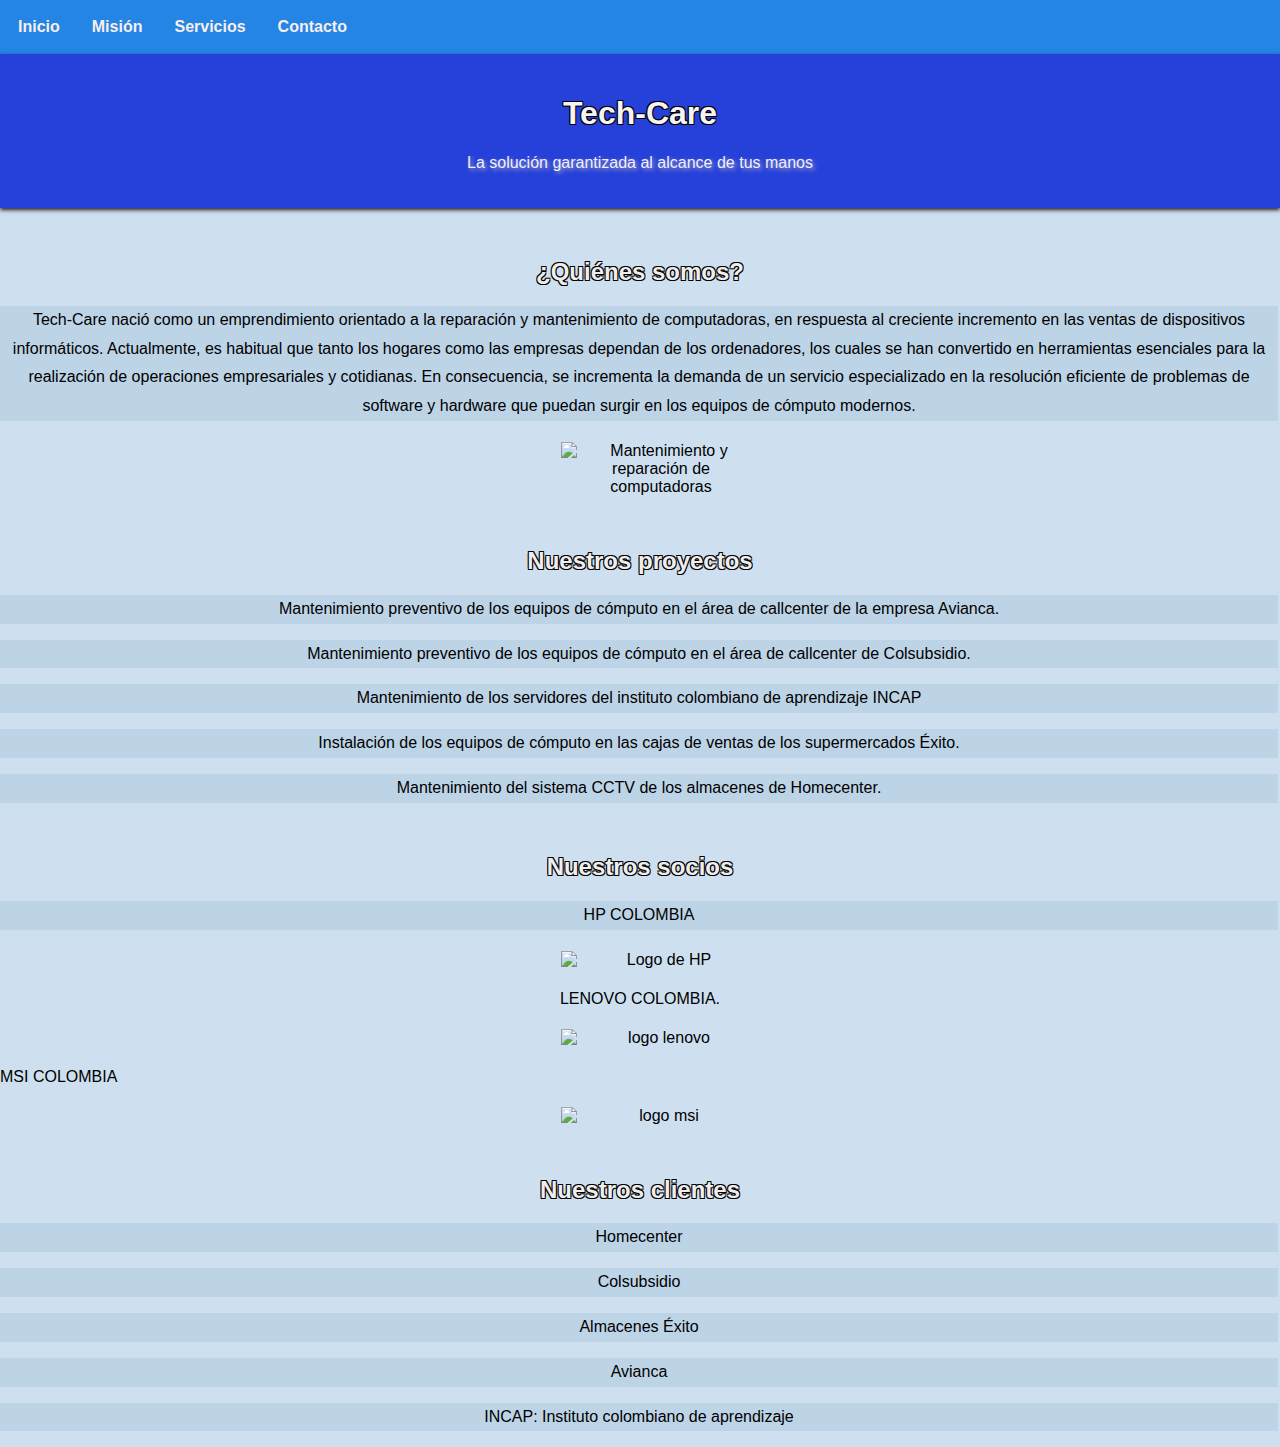
==== commit b9727ebd: "Update index.html" ====
--- a/index.html
+++ b/index.html
@@ -83,7 +83,7 @@
         <img src="Assets/Images/HP.jpg" alt="Logo de HP"/>  
         </section>
 
-                <p>LENOVO COLOMBIA</p>
+        <p style="text-align: center;">LENOVO COLOMBIA.</p>
                  <style>
         #imagen {
             display: flex;
@@ -102,25 +102,7 @@
         <img src="Assets/Images/Lenovo-Logo-Transparent-Image.png" alt="logo lenovo" />  
         </section>
 
-                <p>ASUS COLOMBIA</p>
-                  <style>
-        #imagen {
-            display: flex;
-            justify-content: center;
-            align-items: center;
-        }
-        img {
-            max-width: 100%;
-            height: auto; /* Mantiene la proporción de la imagen */
-        }
-    </style>
-    <title>Imagen Centradda</title>
-</head>
-<body>
-    <div id="imagen">
-        <img src="Assets/Images/79183.jpg" alt="logo asus" />  
-     </section>
-
+       
      <div <p>MSI COLOMBIA</p>
        <style>
         #imagen {
@@ -139,12 +121,9 @@
     <div id="imagen">
         <img src="Assets/Images/msi.png" alt="logo msi" />  
     </div>
-    <p>MSI COLOMBIA</p>
 </body>
 </html>
-
-
-        <section id="clients">
+  <section id="clients">
             <h2 style="color: rgb(240, 237, 237); text-align: center;">Nuestros clientes</h2>
             <div class="contenedor">
                 <p>Homecenter</p>
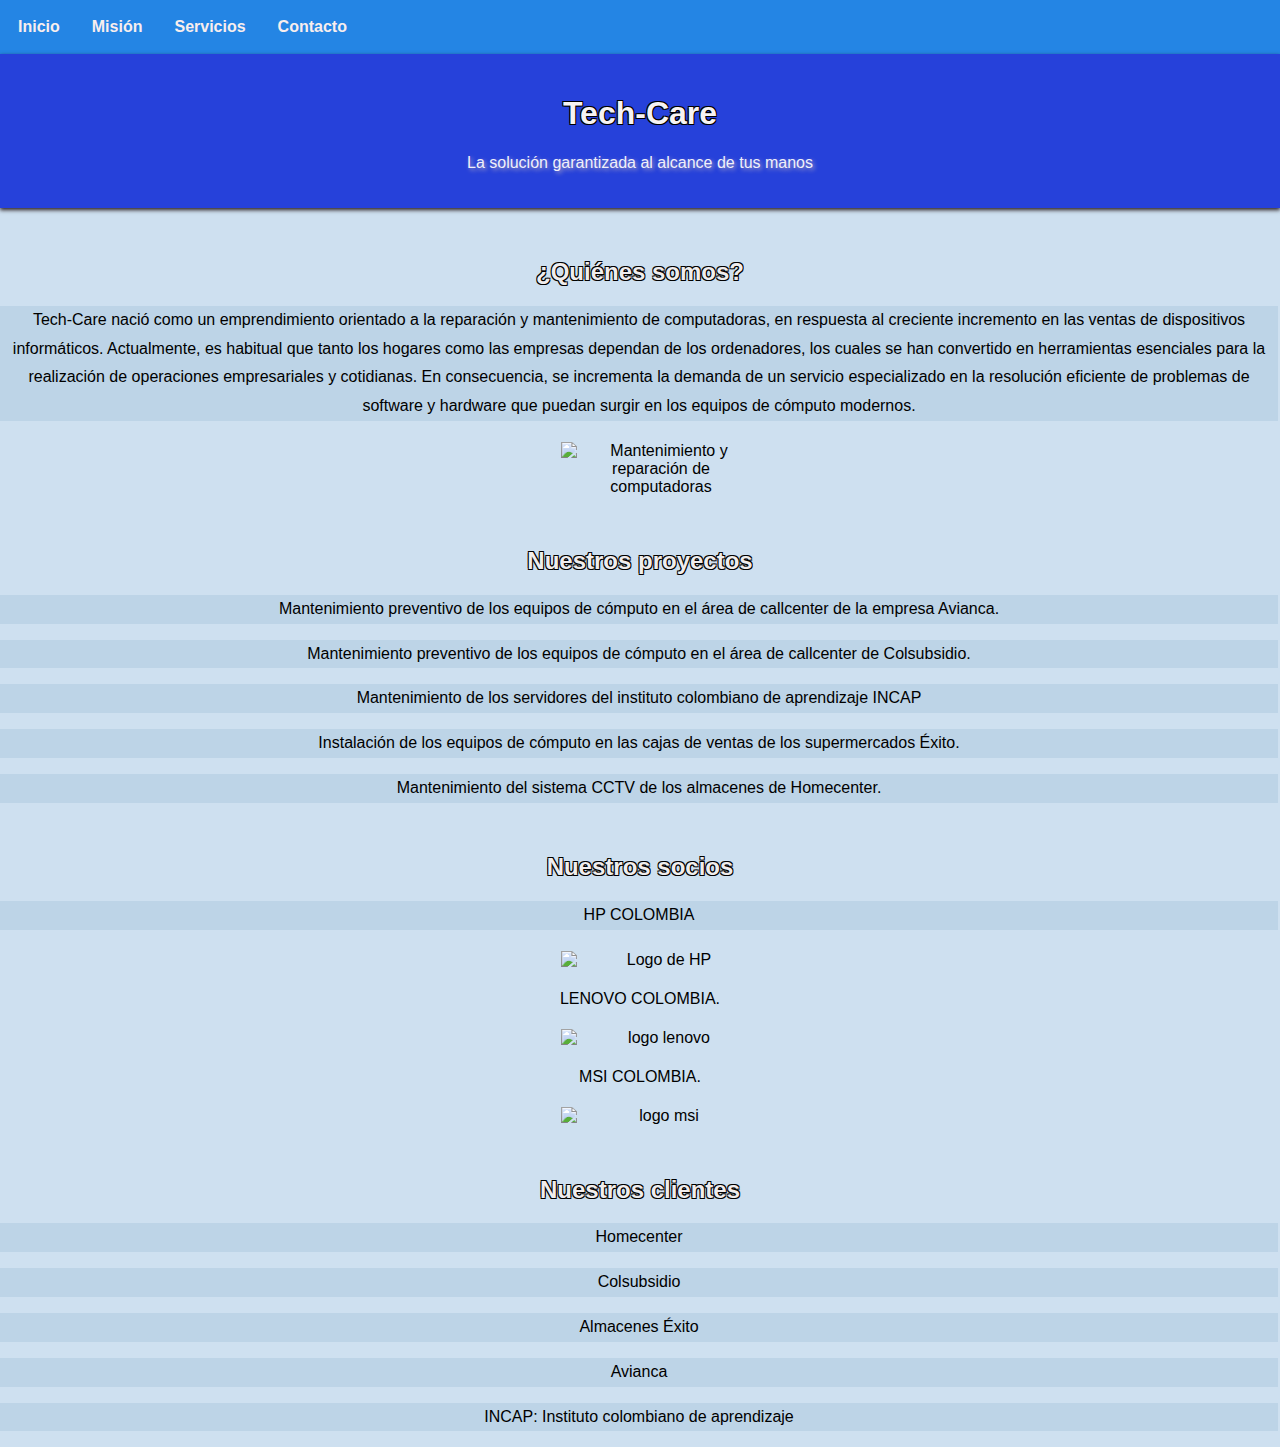
==== commit 57942479: "Update index.html" ====
--- a/index.html
+++ b/index.html
@@ -103,7 +103,7 @@
         </section>
 
        
-     <div <p>MSI COLOMBIA</p>
+     <div <p style="text-align: center;">MSI COLOMBIA.</p>
        <style>
         #imagen {
             display: flex;
